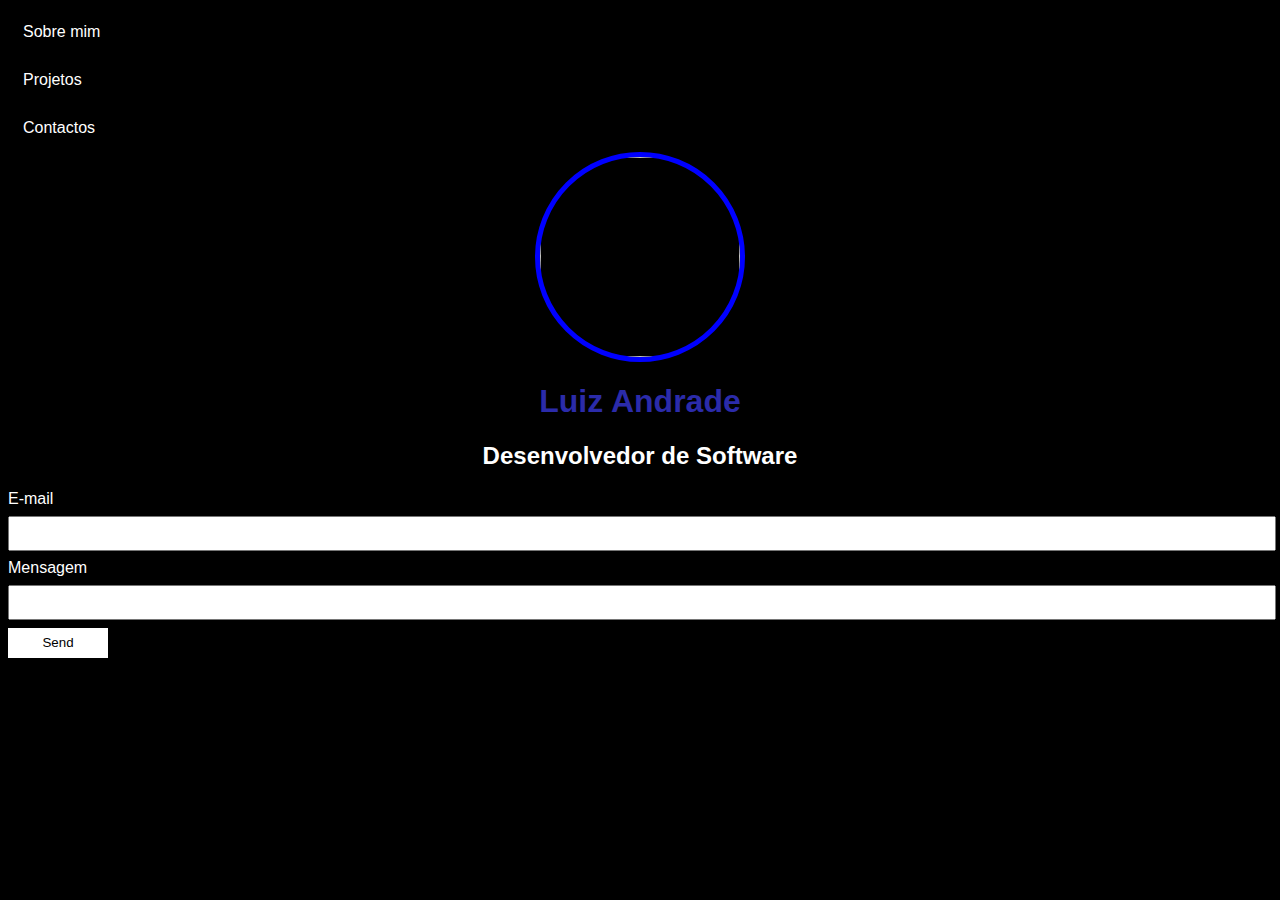
==== contact.html @ 460a776e "new update" ====
<!DOCTYPE html>
<html lang="pt-Br">
<head>
    <meta charset="UTF-8">
    <meta http-equiv="X-UA-Compatible" content="IE=edge">
    <meta name="viewport" content="width=device-width, initial-scale=1.0">
    <title>Contactos</title>
    <link rel="stylesheet" href="index.css">
</head>
<body>
    <div class="container">
    </head>
    <body>
        <nav>
            <url>
                <li>
                    <a href="index.html">Sobre mim</a>
                </li>
                <li>
                    <a href="projet.htm">Projetos</a>
                </li>
                <li>
                    <a href="contact.html">Contactos</a>
                </li>
            </url>
        </nav>
    
        <header class="center">
            <div>
                <img src="./image/perfil.jpg">
            </div>
            <h1>Luiz Andrade</h1>
            <h2>Desenvolvedor de Software</h2>
        </header>
        <form class="contact-form" action="https://formsubmit.co/luizdiego100@hotmail.com" method="POST">
            <label for="email">E-mail</label>
            <input type="email" name="email" id="email" required>
            <label for="message">Mensagem</label>
            <input type="email" name="message" id="message" required>
            <input type="hidden" name="_next" value="http://127.0.0.1:5500//thanks.html">
            <button type="submit">Send</button>
        </form>
    </div>
    
</body>
</html>
---- index.css ----
body {
    color: white;
    background-color: black;
    font-family: Arial, Helvetica, sans-serif;
}

li {
    display: flex;
    justify-content: space-between;
    list-style-type: none;
    align-items: center;
    padding: 15px;
}

a{
    color: white;
    text-decoration: none;
}
header img{
    width: 200px;
    height: 200px;
    border-radius: 60%;
    border: 5px solid blue;
}
.center {
    text-align: center;
}
h1{
    color: rgb(43, 43, 170);
}
footer img{
    width: 40px;
    height: 30px;
}
footer{
    display: flex;
    justify-content: center;
}
footer a {
    margin: 20px;
    text-align: center;
}
footer p {
    margin-top: 2px;
}
nav a:hover {
    color: rgba(133, 224, 13, 0.671);
}
h3{
    color: firebrick;
    
}
.contact-form input {
    width: 100%;
    padding: 8px 0px;
    margin: 8px 0px;
}
.contact-form input[type=text] {
    height: 100px;
}
button {
    background-color: white;
    border: none;
    width: 100px;
    height: 30px;
}
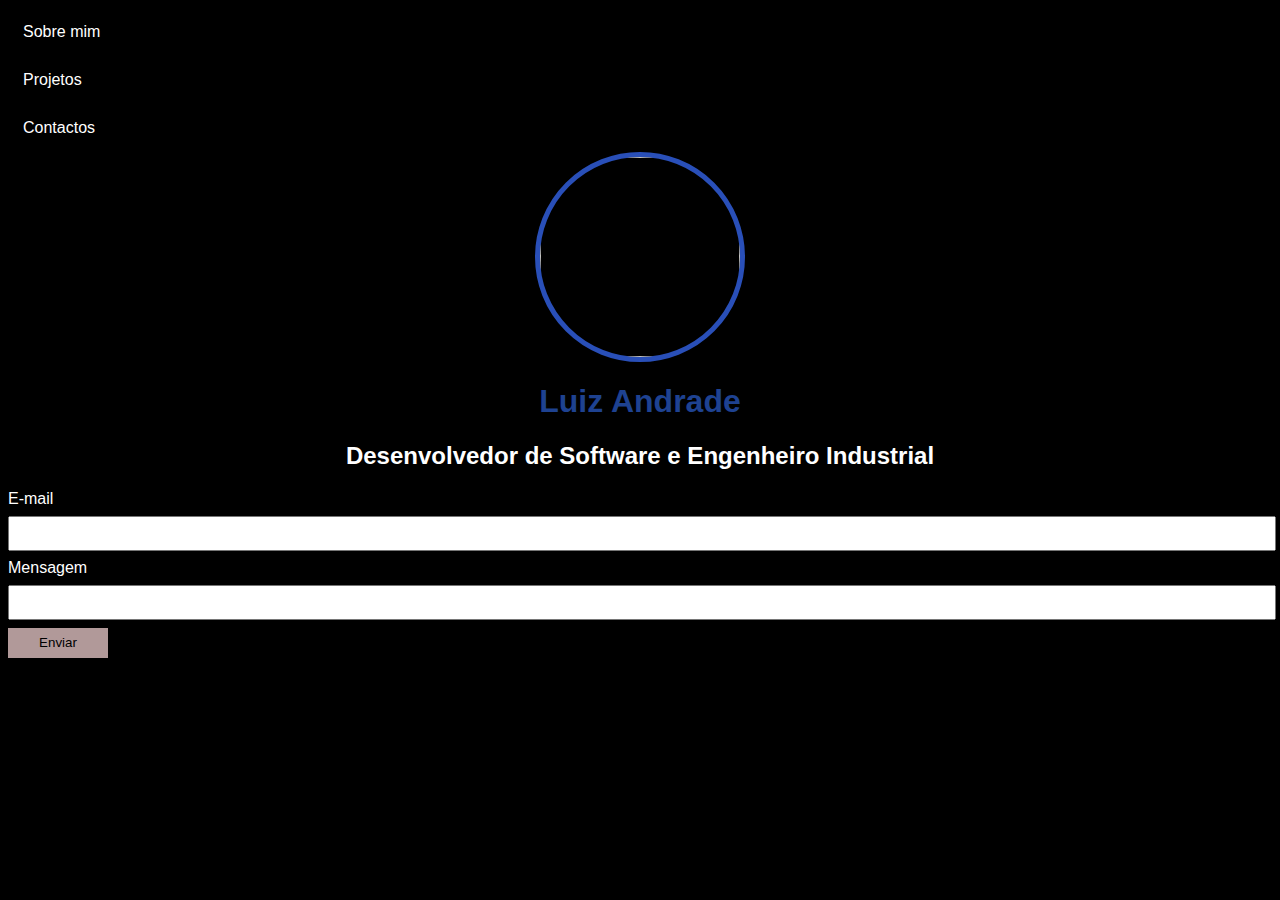
==== commit c9eb7f86: "update1" ====
--- a/contact.html
+++ b/contact.html
@@ -30,7 +30,7 @@
                 <img src="./image/perfil.jpg">
             </div>
             <h1>Luiz Andrade</h1>
-            <h2>Desenvolvedor de Software</h2>
+            <h2>Desenvolvedor de Software e Engenheiro Industrial</h2>
         </header>
         <form class="contact-form" action="https://formsubmit.co/luizdiego100@hotmail.com" method="POST">
             <label for="email">E-mail</label>
@@ -38,7 +38,7 @@
             <label for="message">Mensagem</label>
             <input type="email" name="message" id="message" required>
             <input type="hidden" name="_next" value="http://127.0.0.1:5500//thanks.html">
-            <button type="submit">Send</button>
+            <button type="submit">Enviar</button>
         </form>
     </div>
     
--- a/index.css
+++ b/index.css
@@ -20,13 +20,13 @@
     width: 200px;
     height: 200px;
     border-radius: 60%;
-    border: 5px solid blue;
+    border: 5px solid rgb(41, 79, 184);
 }
 .center {
     text-align: center;
 }
 h1{
-    color: rgb(43, 43, 170);
+    color: rgb(30, 66, 145);
 }
 footer img{
     width: 40px;
@@ -57,9 +57,12 @@
 }
 .contact-form input[type=text] {
     height: 100px;
+    width: 100%;
+    padding: 8px 0px;
+    margin: 8px 0px;
 }
 button {
-    background-color: white;
+    background-color: rgba(238, 206, 206, 0.747);
     border: none;
     width: 100px;
     height: 30px;
